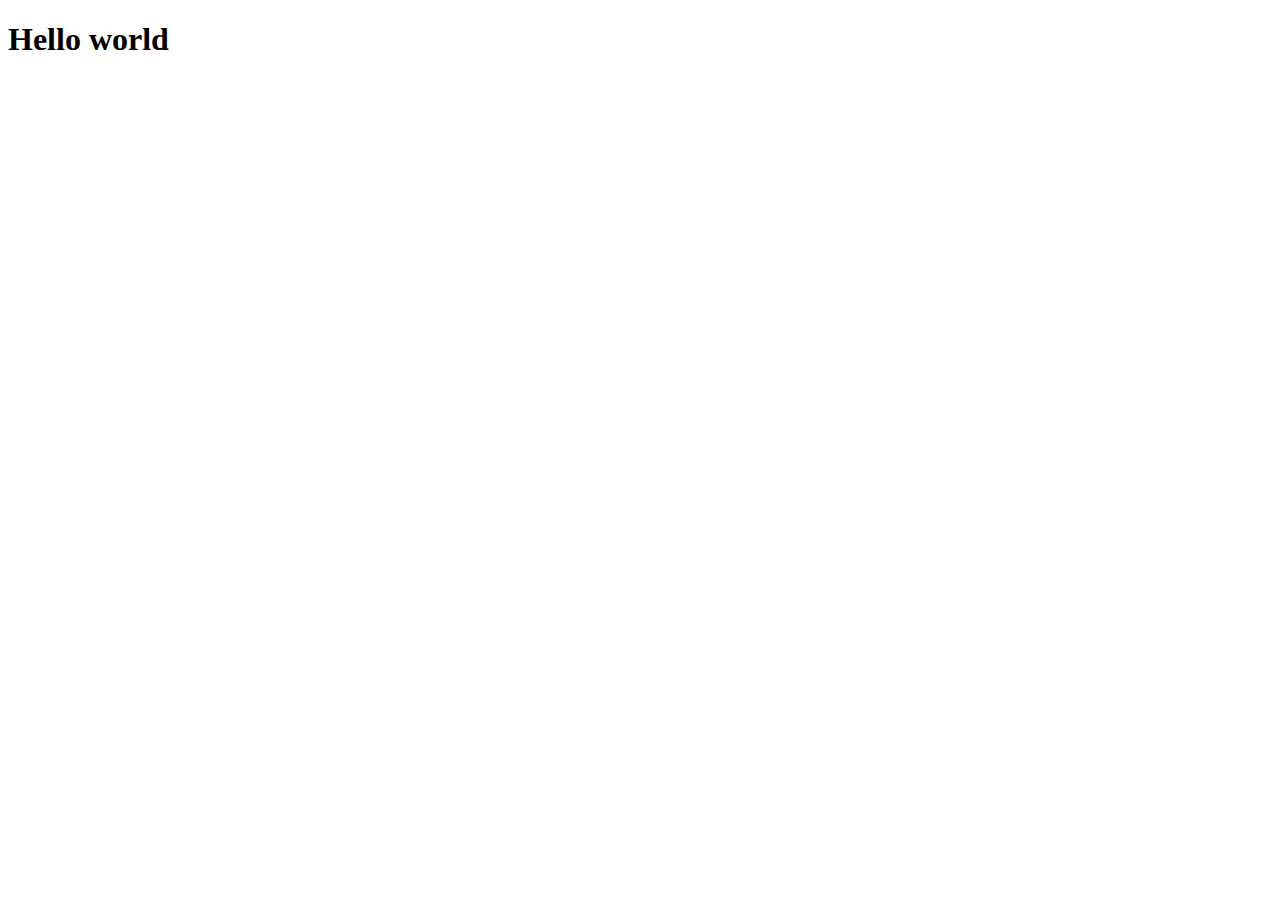
==== index.html @ 4b551e4b "Initialize the playground" ====
<!DOCTYPE html>
<html lang="en">

<head>
    <meta charset="UTF-8">
    <meta name="viewport" content="width=device-width, initial-scale=1.0">
    <meta http-equiv="X-UA-Compatible" content="ie=edge">
    <title>Homoepage</title>
    <link rel="stylesheet" href="main.css">
</head>

<body>
    <h1>Hello world</h1>

    <script src="main.js"></script>
</body>

</html>
---- main.css ----
* {
  box-sizing: border-box;
}
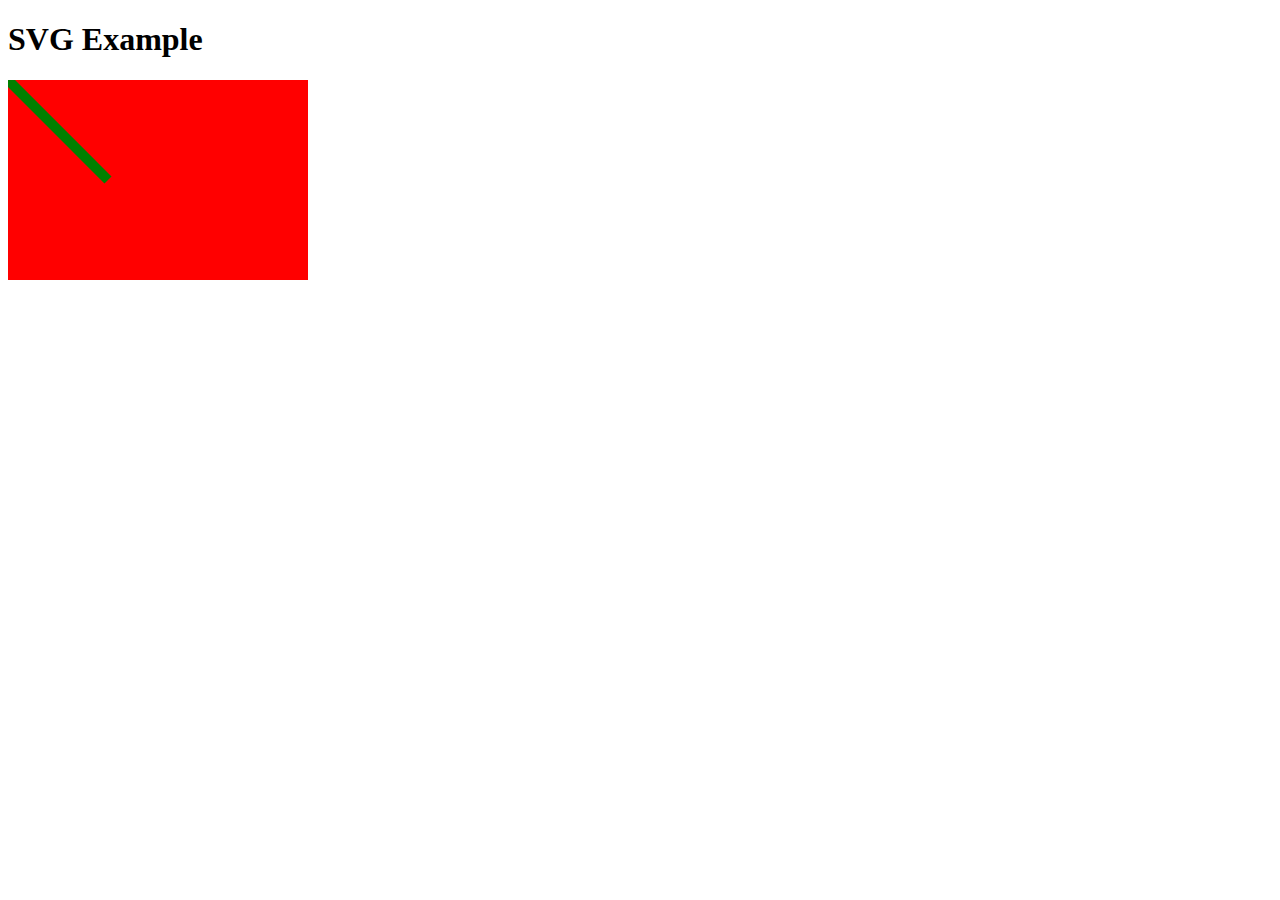
==== commit 2788842f: "Add a SVG example" ====
--- a/index.html
+++ b/index.html
@@ -10,7 +10,12 @@
 </head>
 
 <body>
-    <h1>Hello world</h1>
+    <h1>SVG Example</h1>
+
+    <svg version="1.1" baseProfile="full" width="300" height="200" xmlns="http://www.w3.org/2000/svg">
+        <rect width="100%" height="100%" fill="red" />
+        <path d="M0 0 L 100 100" stroke="green" stroke-width="10" />
+    </svg>
 
     <script src="main.js"></script>
 </body>
